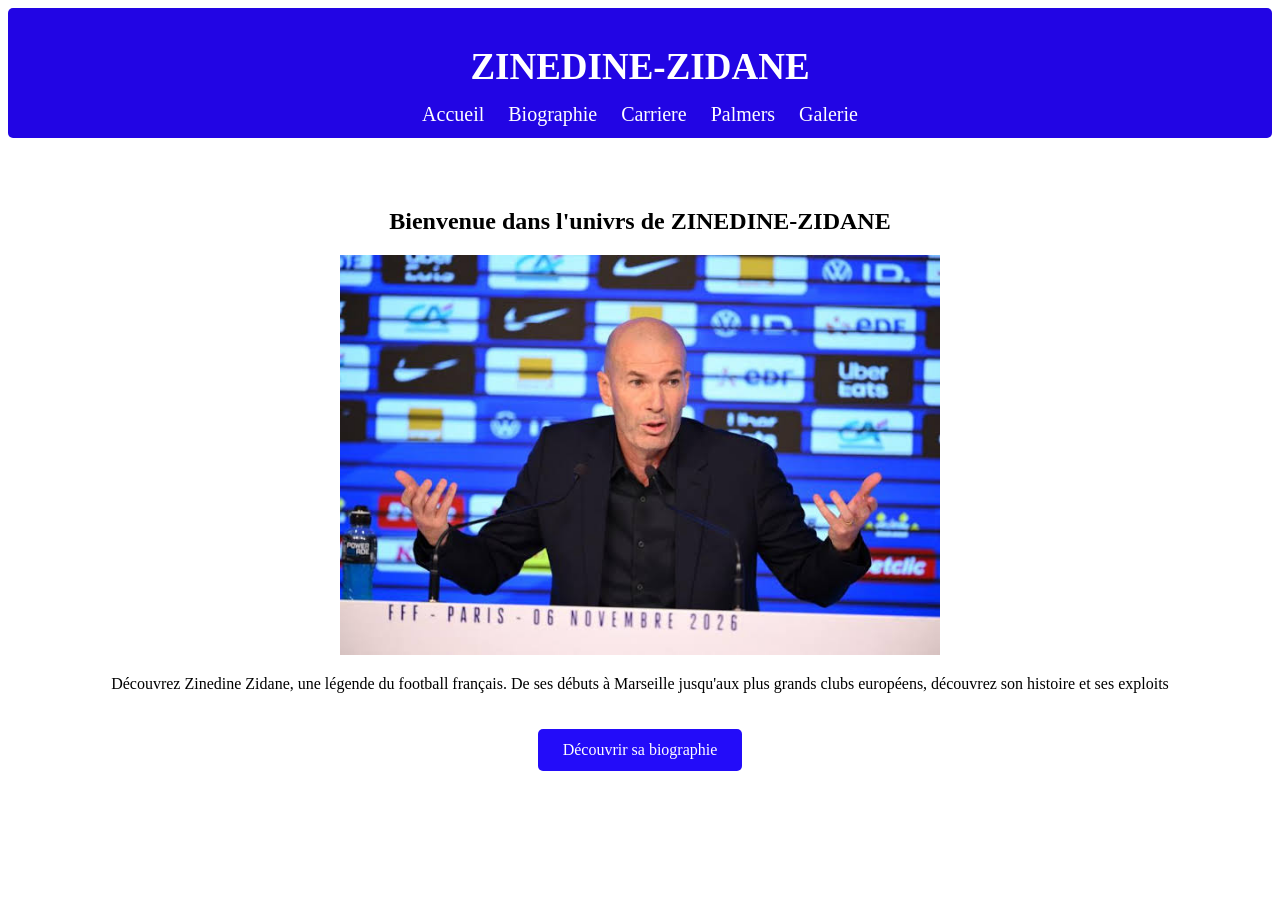
==== ahamada/index.html @ ddbfd788 "Ajout ma partiee de zizou" ====
<!DOCTYPE html>
<html lang="fr">
<head>
    <meta charset="UTF-8">
    <meta name="viewport" content="width=device-width, initial-scale=1.0">
    <title>FANZITE - ZIDANE</title>
    <link rel="stylesheet" href="style.css">
</head>
<body>
     <header>
        <h1>ZINEDINE-ZIDANE</h1>
        <nav>
            <a href="index.html">Accueil</a>
            <a href="biographie.html">Biographie</a>
            <a href="carriere.html">Carriere</a>
            <a href="palmers.html">Palmers</a>
            <a href="galerie.html">Galerie</a>
        </nav>
    </header>
    <section class="presentation">
        <h2>Bienvenue dans l'univrs de ZINEDINE-ZIDANE</h2>
        <img src="images/zidane.jpg" alt="ZIDANE">
        <article>
            <summary></summary>
        </article>
        <p>Découvrez Zinedine Zidane, une légende du football français.
            De ses débuts à Marseille jusqu'aux plus grands clubs européens,
            découvrez son histoire et ses exploits</p>

            <a href="biographie.html" class="bouton">Découvrir sa biographie</a>

    </section>


</body>
</html>
---- ahamada/style.css ----
header {
    background-color: #2205e4;
    color: white;
    padding: 12px 15px;
    text-align: center;
    border-radius: 5px;
}


header h1 {
    font-size: 37px;
    margin-bottom: 15px;
}

nav a {
    color: white;
    text-decoration: none;
    margin: 10px;
    font-size: 20px;
}

nav a:hover {
    color: orangered;
}

.presentation {
    text-align: center;
    padding: 50px 20px;
}

.presentation img {
    width: 600px;
    height: auto;
    display: block;
    margin: 20px auto;
}
.bouton {
    display: inline-block;
    background-color: #230cf9;
    color: white;
    text-decoration: none;
    padding: 12px 25px;
    border-radius: 5px;
    margin-top: 20px;
    
}

.bouton:hover {
    color: orangered;
}


/* deuxieme partie bio */

.biographie {
    display: flex;
    align-items:center;
    gap: 30px;
    padding: 40px;
}

.photo-zidane img {
    width: 350px;
    border-radius: 20px;
}
.texte-biographie {
    background-color: #3107ef;
    color: white;
    padding: 35px;
    border-radius: 20px ;
    font-size: 20px;
}
.texte-biographie {
    text-align: center;
    border-radius: 20px;
}
.information {
    display: flex;
    justify-content: space-between;
    gap: 15px;
}

/* troisieme partie carriere */
.carriere {
    padding: 40px;
    text-align: center;
}
.carriere h2 {
    font-size: 35px;
    color: #4d0cef;
    margin-bottom: 35px;
}
.etape-carriere {
    background-color: #230cf9;
    color: white;
    max-width: 800px;
    margin: 25px auto;
    padding: 25px;
    border-radius: 15px;
    display: flex;
    align-items: center;
    gap: 25px;
    text-align: left;

}
.etape-carriere h3 {
    font-size: 24px;
    margin-bottom: 20px;
    min-width: 180px;
    margin: 0;

}
.etape-carriere img {
    width: 300px;
    height: 200px;
    
    border-radius: 10px;
}
.etape-carriere p {
    font-size: 18 px;
    line-height: 1.6;
}



/* quatriemme partie palmers */



.palmares {
    padding: 40px;
    text-align: center;
}

.palmares  h2 {
    font-size: 35px;
    color: #2704f0;
    margin-bottom: 40px;
}

.titre-section {
    background-color: #3a09ff;
    color: white;
    padding: 20px;
    font-size: 28px;
    border-radius: 12px;
    margin: 35px auto 20px;
    max-width: 1100px;
}

.grille-trophees {
    display: grid;
    grid-template-columns: repeat(4, 1fr);
    gap: 20px;
    max-width: 1100px;
    margin: 0 auto;
}

.trophee {
    background-color: #3a09ff;
    color: white;
    padding: 15px;
    border-radius: 15px;
}

.trophee img {
    width: 100%;
    height: 200px;
    object-fit: cover;
    border-radius: 10px;
}

.trophee h3 {
    font-size: 21px;
    margin: 15px 0;
}

.trophee p {
    font-size: 16px;
    line-height: 1.5;
}
/* cinqyuieme partie galerie */
 

.galerie {
    padding: 40px;
    display: grid;

    gap: 30px;
    text-align: center;
}


.galerie h2 {
    grid-column: 1 / 4;
    color: #2105f8;
    font-size: 35px;
    margin-bottom: 20px;
}

.grille-galerie,
.photos-galerie,
.photos-zidane {
    background-color: #1707f4;
    color: white;
    padding: 20px;
    border-radius: 20px;   
}

.grille-galerie img,

.galerie {
    padding: 40px;
    display: grid;
    grid-template-columns: repeat(2, 1fr);
    gap: 30px;
    text-align: center;
}


.galerie h2 {
    grid-column: 1 / 3;
    color: #3604eb;
    font-size: 35px;
    margin-bottom: 20px;
}


.grille-galerie,
.photos-galerie,
.photos-zidane {
    background-color: #3c08e8;
    color: white;
    border-radius: 15px;
    display: flex;
    flex-direction: column;
    align-items: center;
    justify-content: center;
}


.grille-galerie img,
.photos-galerie img,
.photos-zidane img {
    width: 100%;
    max-width: 300px;
    height: 220px;
    object-fit: contain;
    border-radius: 10px;
}


.grille-galerie h3,
.photos-galerie h3,
.photos-zidane h3 {
    color: white;
    font-size: 20px;
    margin-top: 15px;
}
.photos-zidane img {
    width: 100%;
    max-width: 300px;
    height: 220px;
    
    border-radius: 15px;
}


.grille-galerie h3,
.photos-galerie h3,
.photos-zidane h3 {
    color: white;
    font-size: 20px;
    margin-top: 15px;
}


@media screen and (min-width: 601px) and (max-width: 900px) {

    .galerie {
        padding: 25px;
        gap: 20px;
    }

    .galerie h2 {
        font-size: 30px;
    }

    .grille-galerie img,
    .photos-galerie img,
    .photos-zidane img {
        height: 200px;
    }
}
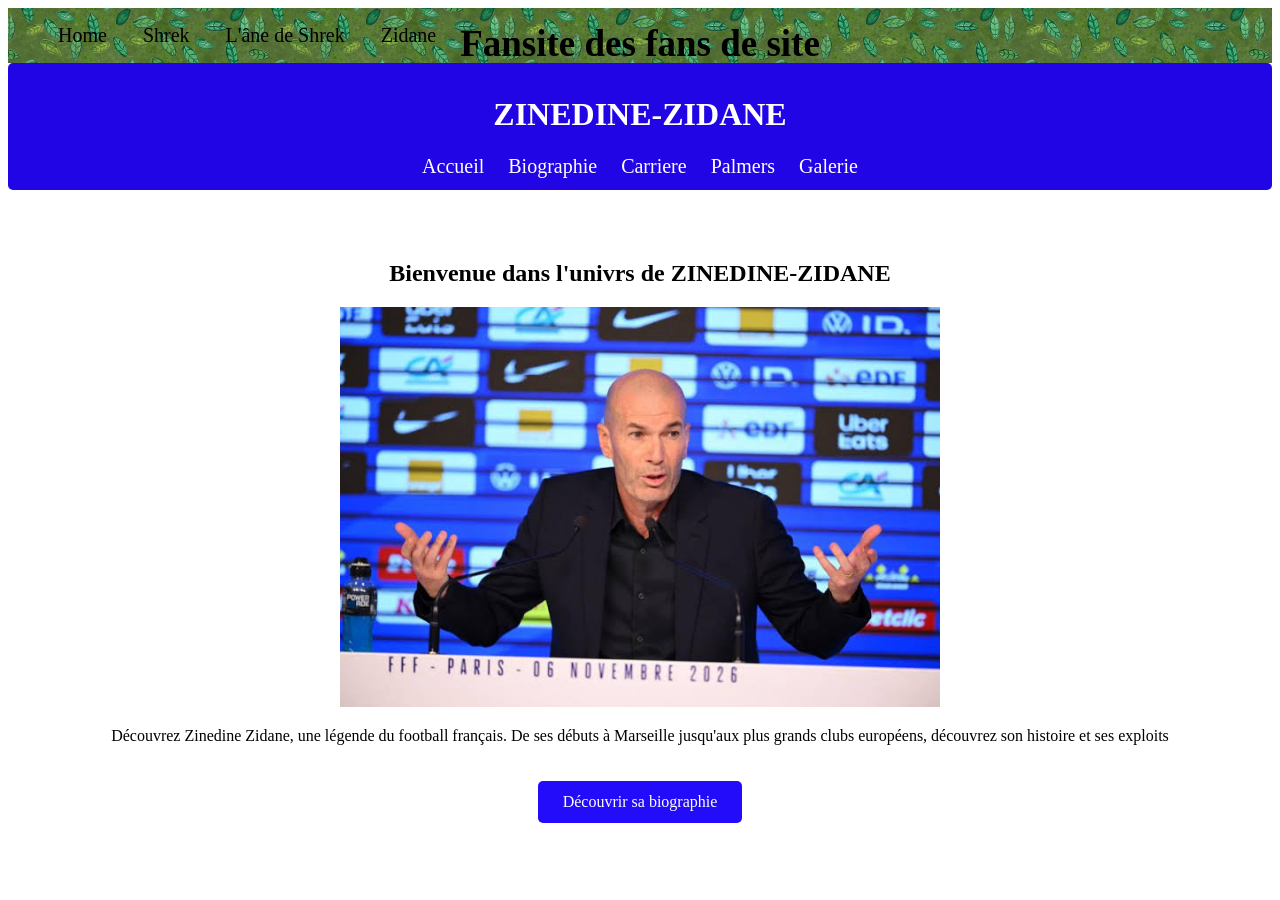
==== commit 90abbcd3: "Ajout ma partie zidane" ====
--- a/ahamada/index.html
+++ b/ahamada/index.html
@@ -5,9 +5,21 @@
     <meta name="viewport" content="width=device-width, initial-scale=1.0">
     <title>FANZITE - ZIDANE</title>
     <link rel="stylesheet" href="style.css">
+    <link rel="stylesheet" href="../headerfooter.css">
 </head>
 <body>
-     <header>
+    <header>
+    <nav class="navigbar">
+        <ul class="naviglist">
+            <li><a href="../index.html">Home</a></li>
+            <li><a href="../page_enceter/page_enceter.html">Shrek</a></li>
+            <li><a href="../evan/fansite.html">L'âne de Shrek</a></li>
+            <li><a href="ahamada/index.html">Zidane</a></li>
+        </ul>
+    </nav>
+    <section class="maintitle"><h1>Fansite des fans de site</h1></section>
+    </header>
+     <main>
         <h1>ZINEDINE-ZIDANE</h1>
         <nav>
             <a href="index.html">Accueil</a>
@@ -16,13 +28,11 @@
             <a href="palmers.html">Palmers</a>
             <a href="galerie.html">Galerie</a>
         </nav>
-    </header>
+    </main>
     <section class="presentation">
         <h2>Bienvenue dans l'univrs de ZINEDINE-ZIDANE</h2>
         <img src="images/zidane.jpg" alt="ZIDANE">
-        <article>
-            <summary></summary>
-        </article>
+       
         <p>Découvrez Zinedine Zidane, une légende du football français.
             De ses débuts à Marseille jusqu'aux plus grands clubs européens,
             découvrez son histoire et ses exploits</p>
@@ -32,5 +42,6 @@
     </section>
 
 
+
 </body>
 </html>
--- a/ahamada/style.css
+++ b/ahamada/style.css
@@ -1,4 +1,4 @@
-header {
+main{
     background-color: #2205e4;
     color: white;
     padding: 12px 15px;
--- a/headerfooter.css
+++ b/headerfooter.css
@@ -0,0 +1,62 @@
+header {
+    background-color: rgb(172, 123, 66);
+    background-image: url(grasswithleafs.png);
+    display: flex;
+    align-items: center;
+    
+}
+
+header section {
+    align-self: center;
+}
+
+.maintitle {
+    position: absolute; left: 50%; transform: translateX(-50%);
+
+}
+
+.naviglist {
+    list-style: none;
+    text-decoration: none;
+    display: flex;
+    align-items: flex-start;
+    gap: 1rem;
+}
+
+.naviglist li a{
+    color: inherit;
+    text-decoration: none;
+}
+
+footer {
+    background-color: rgb(76, 250, 177);
+    background-image: url(grasswithleafs.png);
+    display: flex;
+    align-items: center;
+    
+}
+
+
+
+@media (max-width: 1199px) {
+    .maintitle {
+        display: none;
+    }
+
+    header  {
+
+        justify-content: center;
+        
+    }
+
+    footer {
+        justify-content: center;
+    }
+
+    .naviglist {
+        font-size: 2rem;
+        gap: 2rem;
+    }
+
+
+}
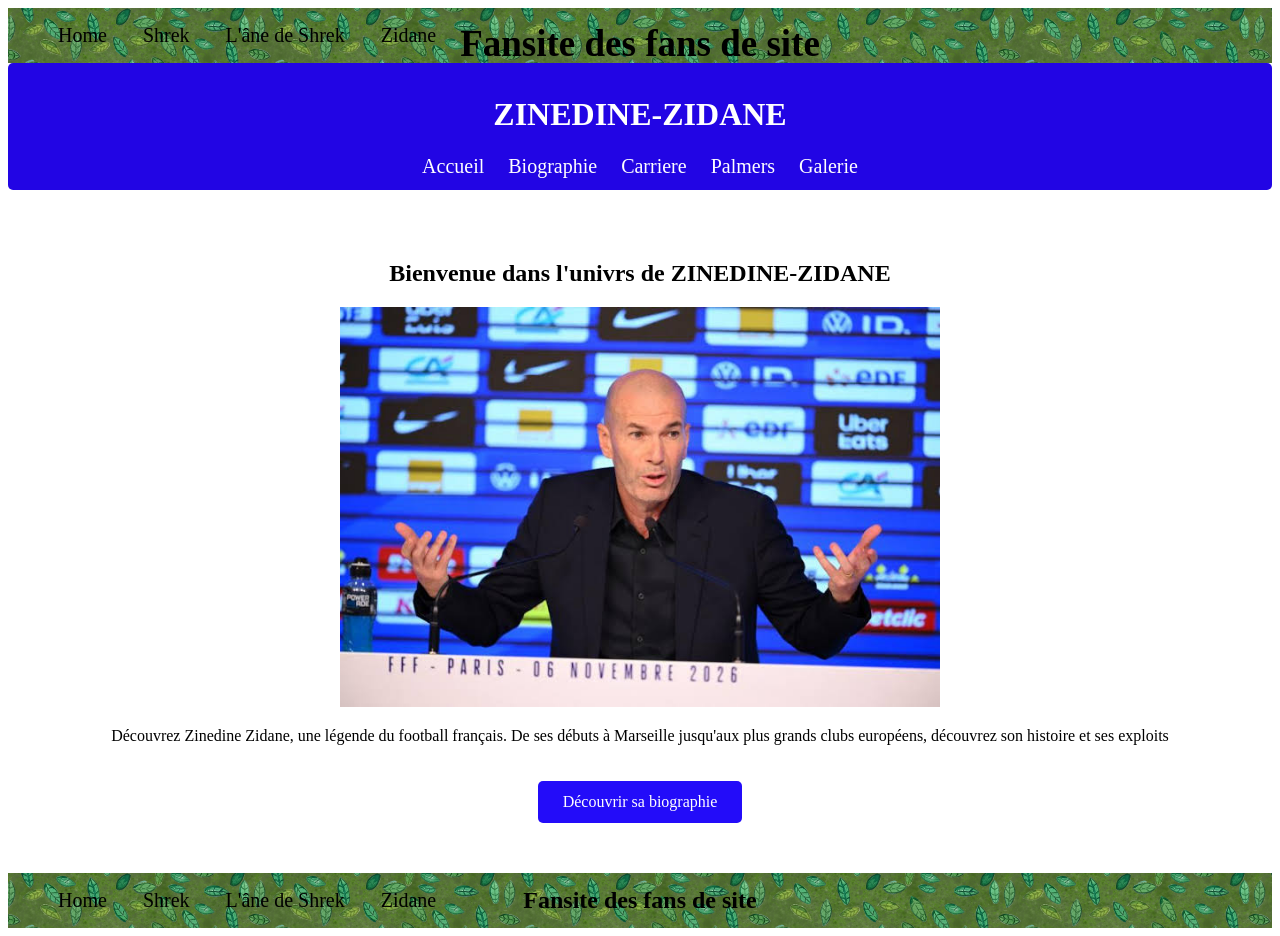
==== commit db304540: "Ajout ma partie" ====
--- a/ahamada/index.html
+++ b/ahamada/index.html
@@ -14,7 +14,7 @@
             <li><a href="../index.html">Home</a></li>
             <li><a href="../page_enceter/page_enceter.html">Shrek</a></li>
             <li><a href="../evan/fansite.html">L'âne de Shrek</a></li>
-            <li><a href="ahamada/index.html">Zidane</a></li>
+            <li><a href="index.html">Zidane</a></li>
         </ul>
     </nav>
     <section class="maintitle"><h1>Fansite des fans de site</h1></section>
@@ -41,7 +41,17 @@
 
     </section>
 
-
+    <footer>
+    <nav class="navigbar">
+        <ul class="naviglist">
+            <li><a href="../index.html">Home</a></li>
+            <li><a href="../page_enceter/page_enceter.html">Shrek</a></li>
+            <li><a href="../evan/fansite.html">L'âne de Shrek</a></li>
+            <li><a href="index.html">Zidane</a></li>
+        </ul>
+    </nav>
+    <section class="maintitle"><h1>Fansite des fans de site</h1></section>
+    </footer>
 
 </body>
 </html>
